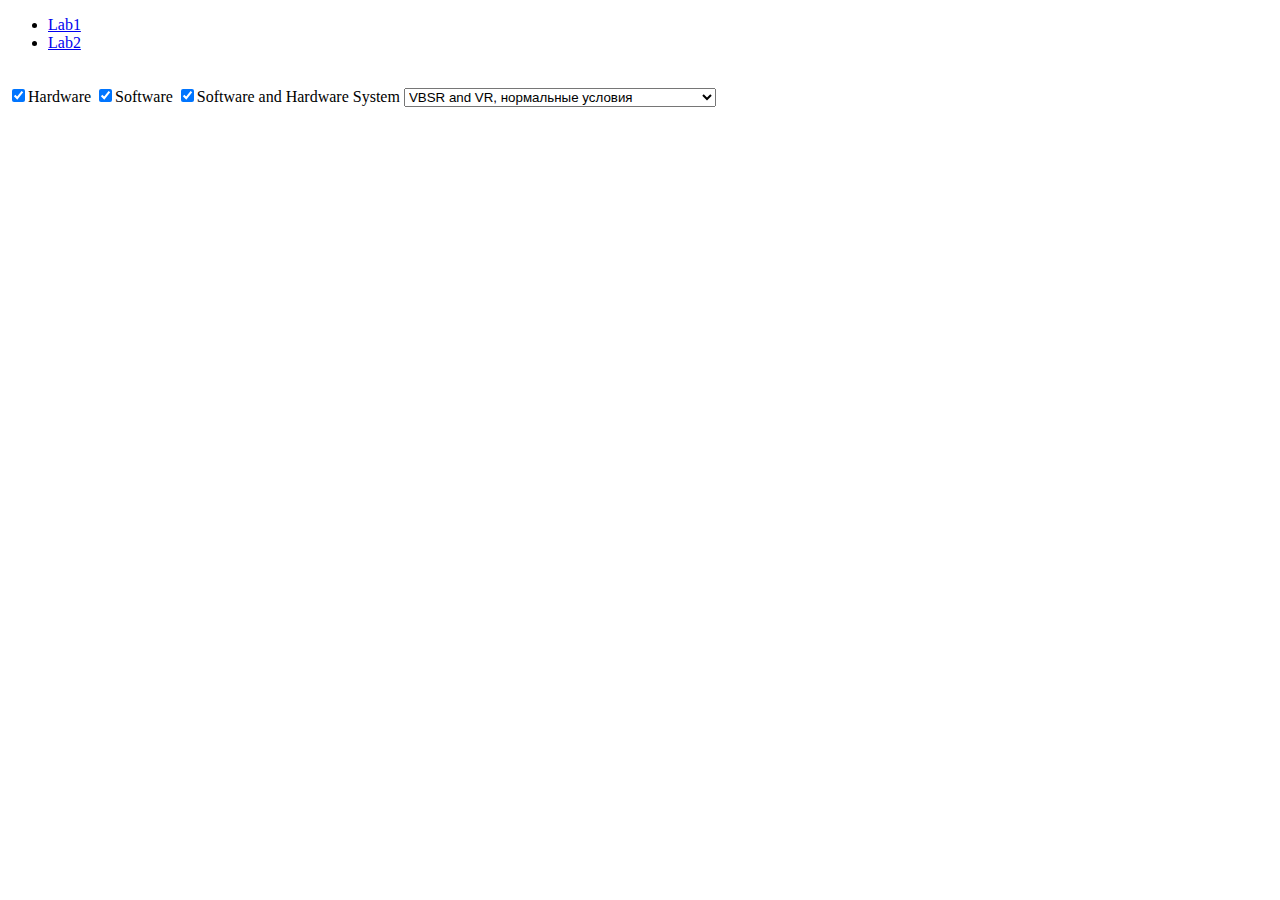
==== index.html @ c49fdc62 "add tabs and fix bug" ====
<!DOCTYPE html>
<html>
<head>
	<title>Realiability Labs</title>
	<meta charset="utf-8">
	<link rel="stylesheet" type="text/css" href="css/bootstrap.css">
	<link rel="stylesheet" type="text/css" href="css/style.css">
	<script type="text/javascript" src="http://code.jquery.com/jquery-1.10.1.min.js"></script>
	<script type="text/javascript" src="https://www.google.com/jsapi"></script>
	<script type="text/javascript" src="js/evaluator.js"></script>
	<script type="text/javascript" src="js/blogic.js"></script>
	<script type="text/javascript" src="js/script.js"></script>
</head>
<body>
	<ul class="nav nav-tabs">
	  <li id="lab1" class="active"><a href="#">Lab1</a></li>
	  <li id="lab2"><a href="#">Lab2</a></li>
	</ul>
	<div id="lab1-div">
		<div id="chart_div"></div>
		<br>
		<label class="checkbox-inline">
			<input type="checkbox" name="resources" id="hard" value="hard" onchange="changeResources(this)" checked="checked">Hardware
		</label>
		<label class="checkbox-inline">
			<input type="checkbox" name="resources" id="soft" value="soft" onchange="changeResources(this)" checked="checked">Software
		</label>
		<label class="checkbox-inline">
			<input type="checkbox" name="resources" id="soft-hard" value="soft-hard" onchange="changeResources(this)" checked="checked">Software and Hardware System
		</label>
		<select id="usage" onchange="changeUsage()" class="form-control custom-select">
			<option value="VBSR">VBSR and VR, нормальные условия</option>
			<option value="VBOR">VBOR and VO, нормальные условия</option>
			<option value="VBHR">VBSH and VH, нормальные условия</option>
			<option value="VBOH">VBOH and VOH(full only), нормальные условия</option>
			<option value="real">VBOR and VO, реальные условия</option>
			<option value="cycle">VBOR and VO(full only), циклические условия</option>
		</select>
	</div>
</body>
</html>
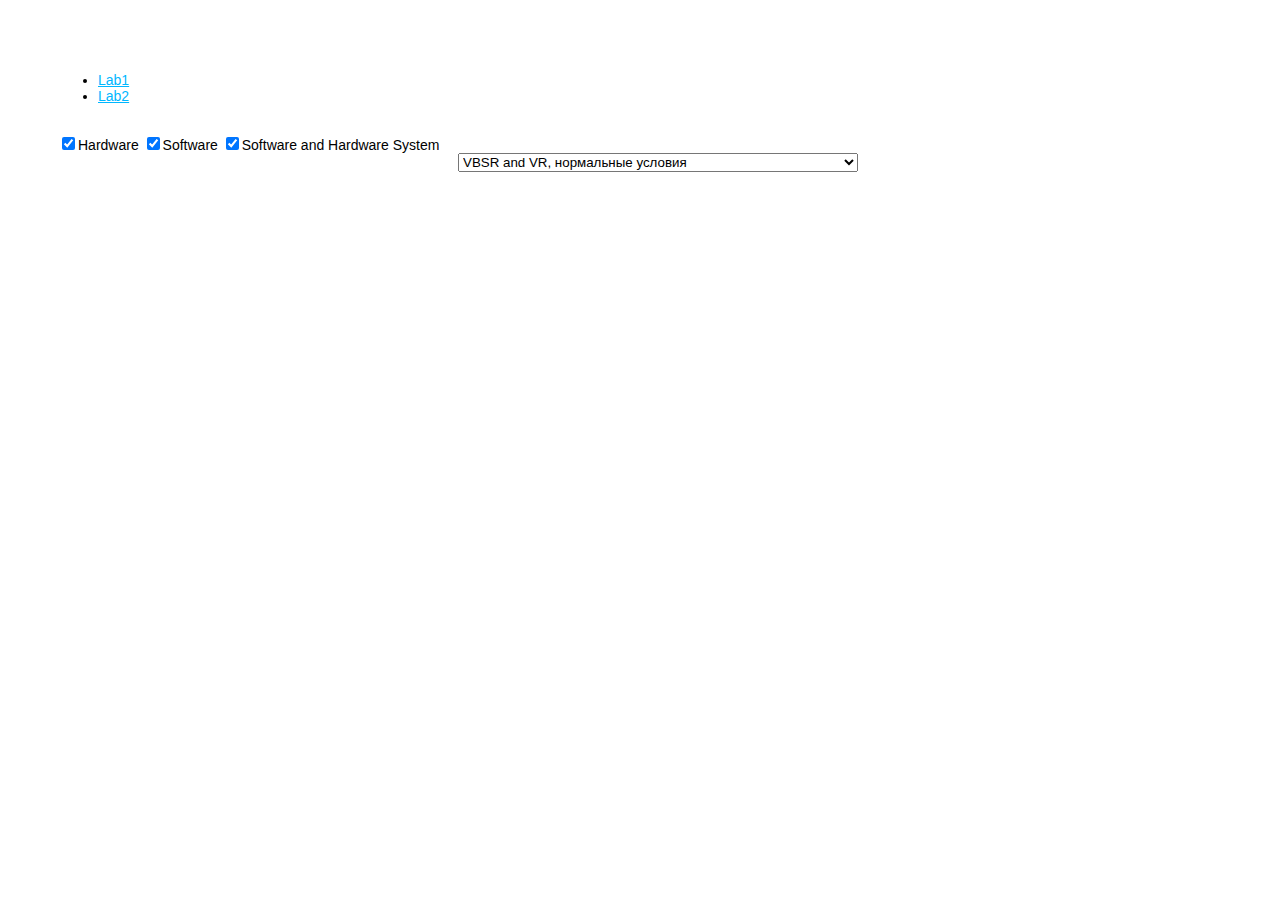
==== commit 55aedb2b: "mirror fixes" ====
--- a/index.html
+++ b/index.html
@@ -8,7 +8,9 @@
 	<script type="text/javascript" src="http://code.jquery.com/jquery-1.10.1.min.js"></script>
 	<script type="text/javascript" src="https://www.google.com/jsapi"></script>
 	<script type="text/javascript" src="js/evaluator.js"></script>
+	<script type="text/javascript" src="js/evaluator-lab2.js"></script>
 	<script type="text/javascript" src="js/blogic.js"></script>
+	<script type="text/javascript" src="js/blogic-lab2.js"></script>
 	<script type="text/javascript" src="js/script.js"></script>
 </head>
 <body>
@@ -17,7 +19,7 @@
 	  <li id="lab2"><a href="#">Lab2</a></li>
 	</ul>
 	<div id="lab1-div">
-		<div id="chart_div"></div>
+		<div id="lab1-chartdiv"></div>
 		<br>
 		<label class="checkbox-inline">
 			<input type="checkbox" name="resources" id="hard" value="hard" onchange="changeResources(this)" checked="checked">Hardware
@@ -37,5 +39,32 @@
 			<option value="cycle">VBOR and VO(full only), циклические условия</option>
 		</select>
 	</div>
+	<div id="lab2-div">
+		<div id="lab2-chartdiv"></div>
+		<label for="radio1" class="radio-inline">P(t)</label>
+	    <input type="radio" name="optionsRadios" id="radio1" value="true" onchange="redrawChart()" checked="checked">
+
+		<label for="radio2" class="radio-inline">dP(t)</label>
+	    <input type="radio" name="optionsRadios" id="radio2" onchange="redrawChart()" value="false">
+		
+		<label for="mvalue" class="radio-inline select-label">M:</label>
+		<select id="mvalue" onchange="redrawChart()" class="form-control custom-select2">
+			<option value="1">1</option>
+			<option value="2">2</option>
+			<option value="3">3</option>
+			<option value="4">4</option>
+			<option value="5">5</option>
+			<option value="6">6</option>
+			<option value="7">7</option>
+			<option value="8">8</option>
+			<option value="9">9</option>
+			<option value="10">10</option>
+		</select>
+		<label for="task" class="radio-inline select-label">Task:</label>
+		<select id="task" onchange="redrawChart()" class="form-control custom-select2">
+			<option value="1">Task 1</option>
+			<option value="2">Task 2</option>
+			<option value="3">Task 3</option>
+		</select>
 </body>
 </html>--- a/css/style.css
+++ b/css/style.css
@@ -0,0 +1,27 @@
+body {
+  padding: 50px;
+  font: 14px "Lucida Grande", Helvetica, Arial, sans-serif;
+}
+
+a {
+  color: #00B7FF;
+}
+
+.custom-select {
+  width: 400px;
+  display: inline;
+  margin-left: 400px;
+}
+
+.custom-select2 {
+  width: 300px;
+  display: inline;
+}
+
+#lab2-div {
+  display: none;
+}
+
+.select-label {
+  margin-left: 100px;
+}